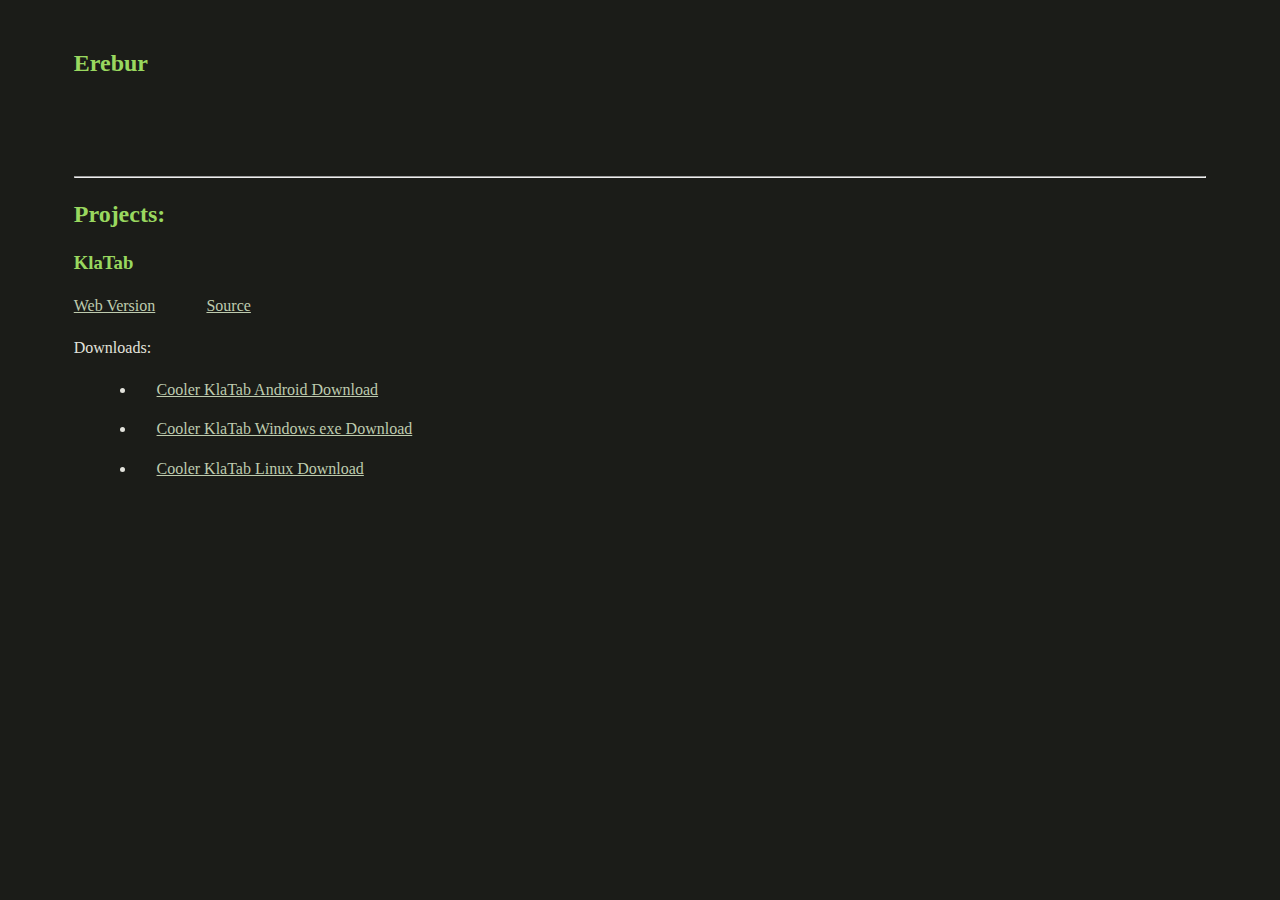
==== index.html @ 1d5b08e9 "typo" ====
<!DOCTYPE html>
<html lang="en">

<head>
    <meta charset="UTF-8">
    <meta http-equiv="X-UA-Compatible" content="IE=edge">
    <meta name="viewport" content="width=device-width, initial-scale=1.0">
    <title>Erebur.net</title>
    <link rel="stylesheet" href="main.css">
</head>

<body>
    <h2>
        Erebur
    </h2>
    <img src="https://github-readme-stats.vercel.app/api?username=erebur&show_icons=true&count_private=true&title_color=99d85f&text_color=e3e3dc&icon_color=becbae&bg_color=1b1c18&border_color=44483e" alt="">
    <hr>
    <h2>
        Projects:
    </h2>
    <h3>
        KlaTab
    </h3>
    <a href="/klatab">Web Version</a>
    <a href="http://github.com/erebur/klatab">Source</a>
    
    <p>
        Downloads:
    <ul>
        
        <li>
            <a href="releases/klatab.apk" download>Cooler KlaTab Android Download</a>
        </li>
        <li>
            <a href="releases/windows.zip" download>Cooler KlaTab Windows exe Download</a>
        </li>
        <li>
            <a href="releases/linux.zip" download>Cooler KlaTab Linux Download</a>
        </li>
    </ul>
    </p>
</body>

</html>
---- main.css ----
* {
  margin: 2%;
  color: #e3e3dc;
  background-color: #1b1c18;
}

h1, h2, h3, h4, h5, h6 {
  color: #99d85f;
}

a {
  color: #becbae;
}

hr {
  color: #44483e;
}

/*# sourceMappingURL=main.css.map */
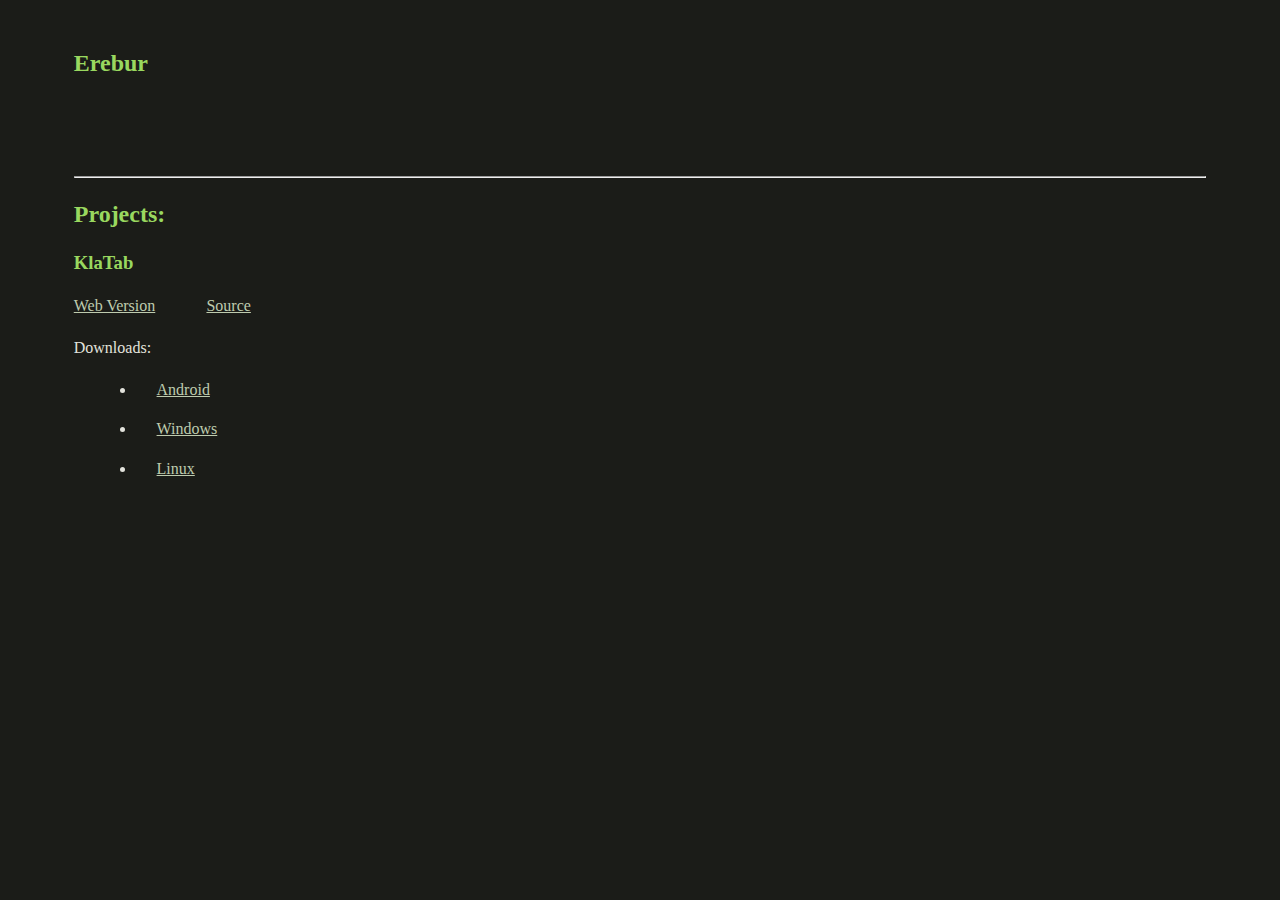
==== commit 60fb6655: "renamed" ====
--- a/index.html
+++ b/index.html
@@ -29,13 +29,13 @@
     <ul>
         
         <li>
-            <a href="releases/klatab.apk" download>Cooler KlaTab Android Download</a>
+            <a href="releases/klatab.apk" download>Android</a>
         </li>
         <li>
-            <a href="releases/windows.zip" download>Cooler KlaTab Windows exe Download</a>
+            <a href="releases/windows.zip" download>Windows</a>
         </li>
         <li>
-            <a href="releases/linux.zip" download>Cooler KlaTab Linux Download</a>
+            <a href="releases/linux.zip" download>Linux</a>
         </li>
     </ul>
     </p>
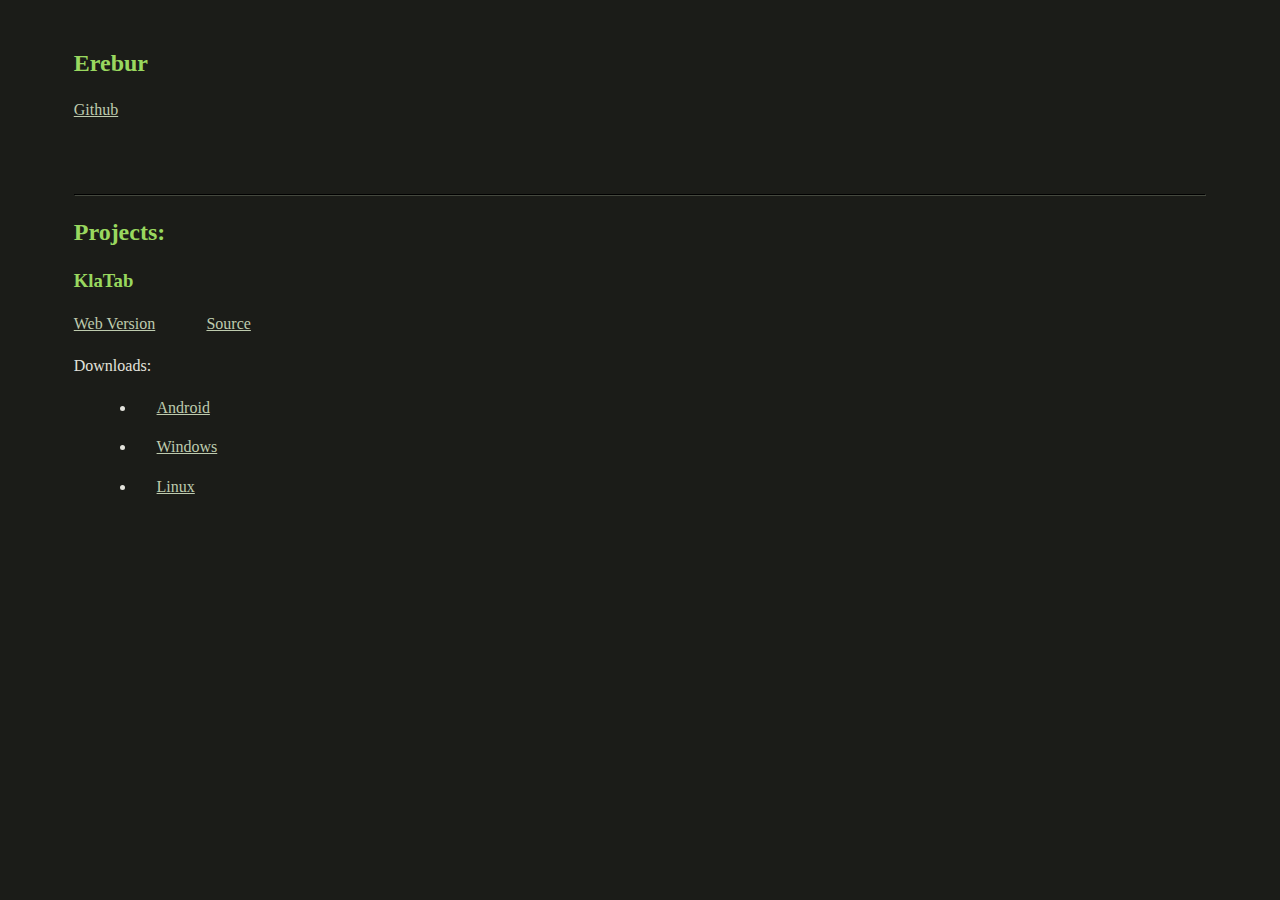
==== commit 6ceb3f27: "added Github Link" ====
--- a/index.html
+++ b/index.html
@@ -13,6 +13,10 @@
     <h2>
         Erebur
     </h2>
+    <a href="/github">Github</a>
+    
+    <br>
+    
     <img src="https://github-readme-stats.vercel.app/api?username=erebur&show_icons=true&count_private=true&title_color=99d85f&text_color=e3e3dc&icon_color=becbae&bg_color=1b1c18&border_color=44483e" alt="">
     <hr>
     <h2>
--- a/main.css
+++ b/main.css
@@ -13,7 +13,7 @@
 }
 
 hr {
-  color: #44483e;
+  border-color: #44483e;
 }
 
 /*# sourceMappingURL=main.css.map */
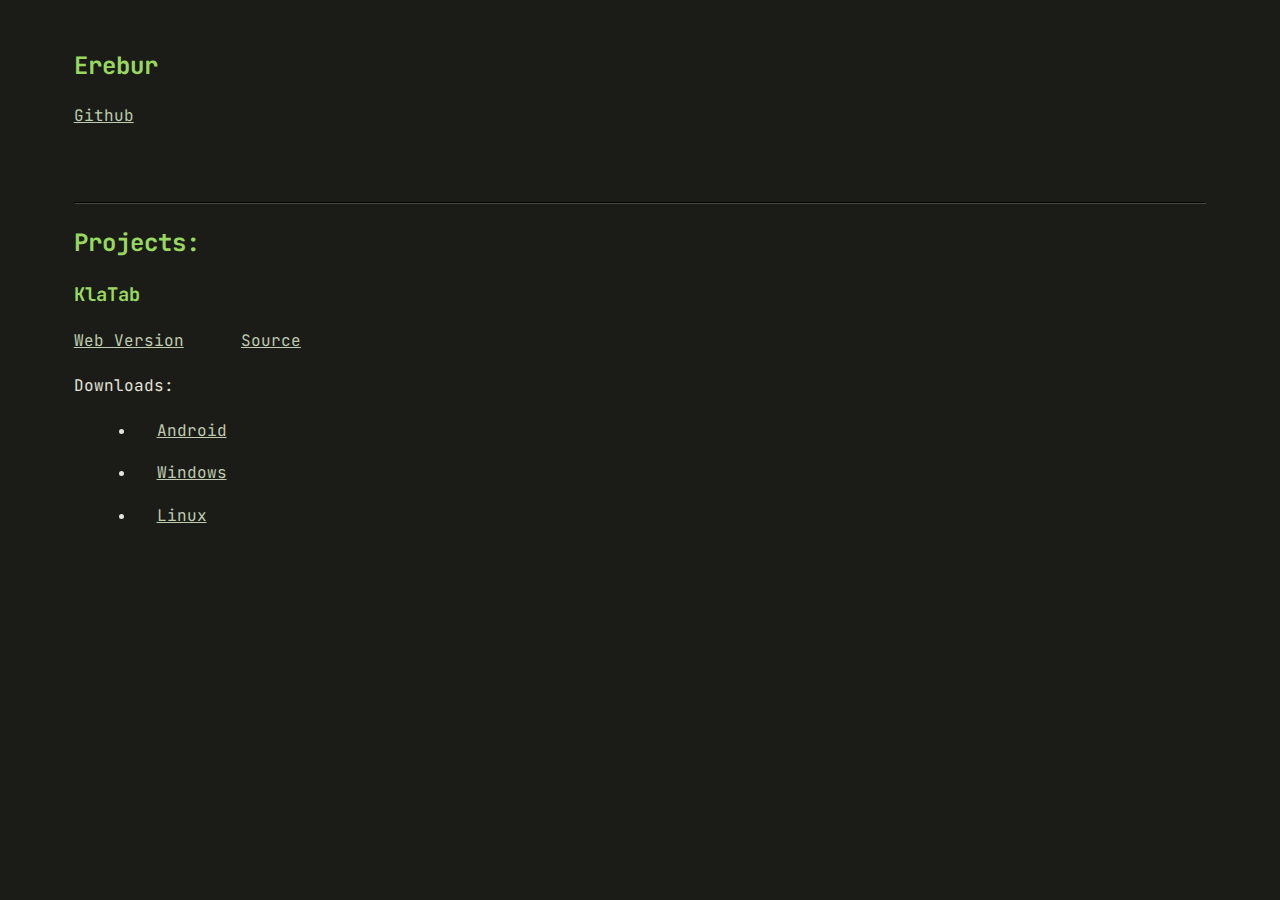
==== commit 1accb631: "changed font to jetbrains mono" ====
--- a/index.html
+++ b/index.html
@@ -1,12 +1,14 @@
 <!DOCTYPE html>
 <html lang="en">
 
+    
 <head>
     <meta charset="UTF-8">
     <meta http-equiv="X-UA-Compatible" content="IE=edge">
     <meta name="viewport" content="width=device-width, initial-scale=1.0">
     <title>Erebur.net</title>
     <link rel="stylesheet" href="main.css">
+    <link rel="stylesheet" href="https://fonts.googleapis.com/css2?family=JetBrains+Mono:ital,wght@0,800;1,800&display=swap">
 </head>
 
 <body>
--- a/main.css
+++ b/main.css
@@ -2,6 +2,7 @@
   margin: 2%;
   color: #e3e3dc;
   background-color: #1b1c18;
+  font-family: "JetBrains Mono";
 }
 
 h1, h2, h3, h4, h5, h6 {
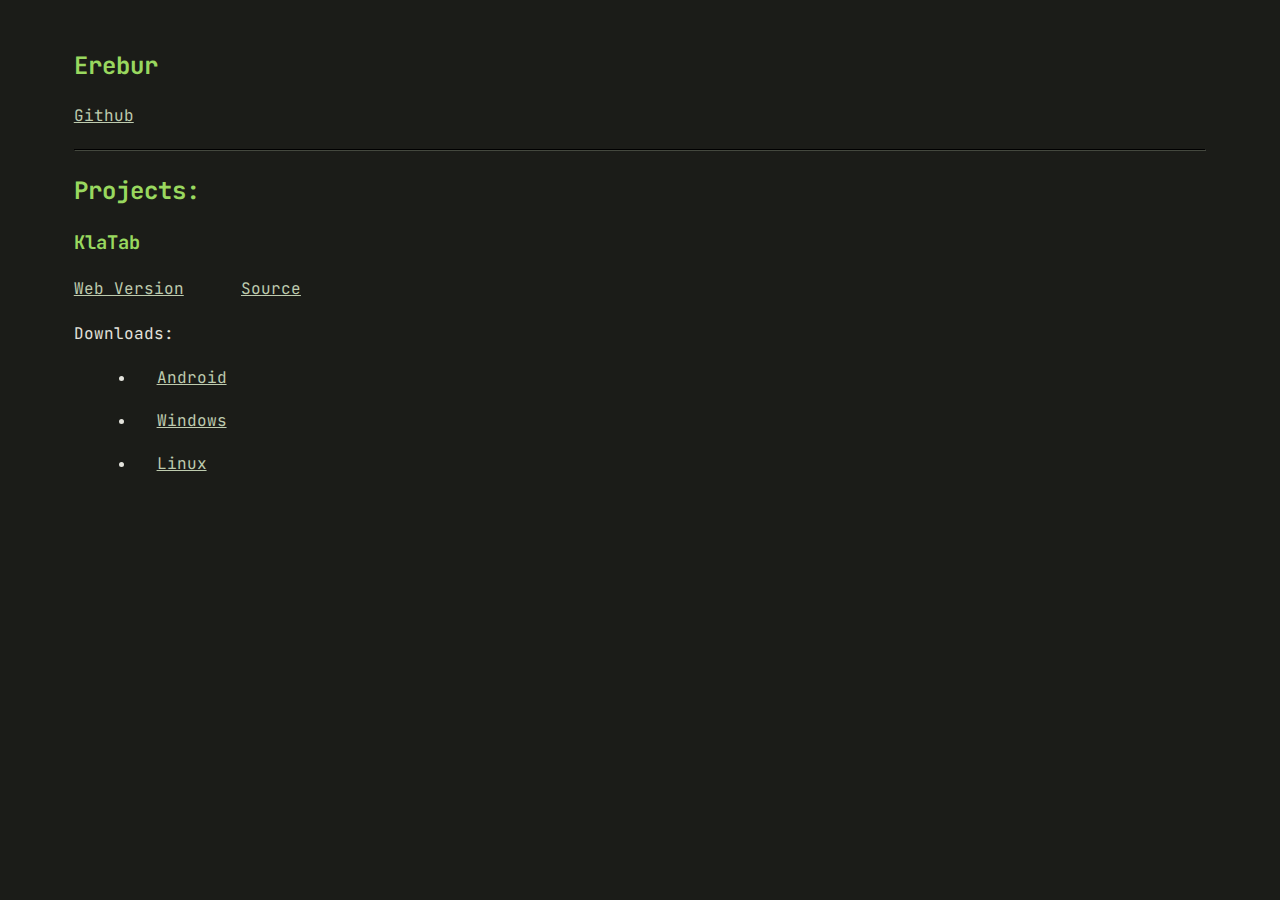
==== commit 2193381c: "added Dark/light mode suport" ====
--- a/index.html
+++ b/index.html
@@ -18,8 +18,7 @@
     <a href="/github">Github</a>
     
     <br>
-    
-    <img src="https://github-readme-stats.vercel.app/api?username=erebur&show_icons=true&count_private=true&title_color=99d85f&text_color=e3e3dc&icon_color=becbae&bg_color=1b1c18&border_color=44483e" alt="">
+    <!-- <img src="https://github-readme-stats.vercel.app/api?username=erebur&show_icons=true&count_private=true&title_color=99d85f&text_color=e3e3dc&icon_color=becbae&bg_color=1b1c18&border_color=44483e" alt=""> -->
     <hr>
     <h2>
         Projects:
--- a/main.css
+++ b/main.css
@@ -5,7 +5,12 @@
   font-family: "JetBrains Mono";
 }
 
-h1, h2, h3, h4, h5, h6 {
+h1,
+h2,
+h3,
+h4,
+h5,
+h6 {
   color: #99d85f;
 }
 
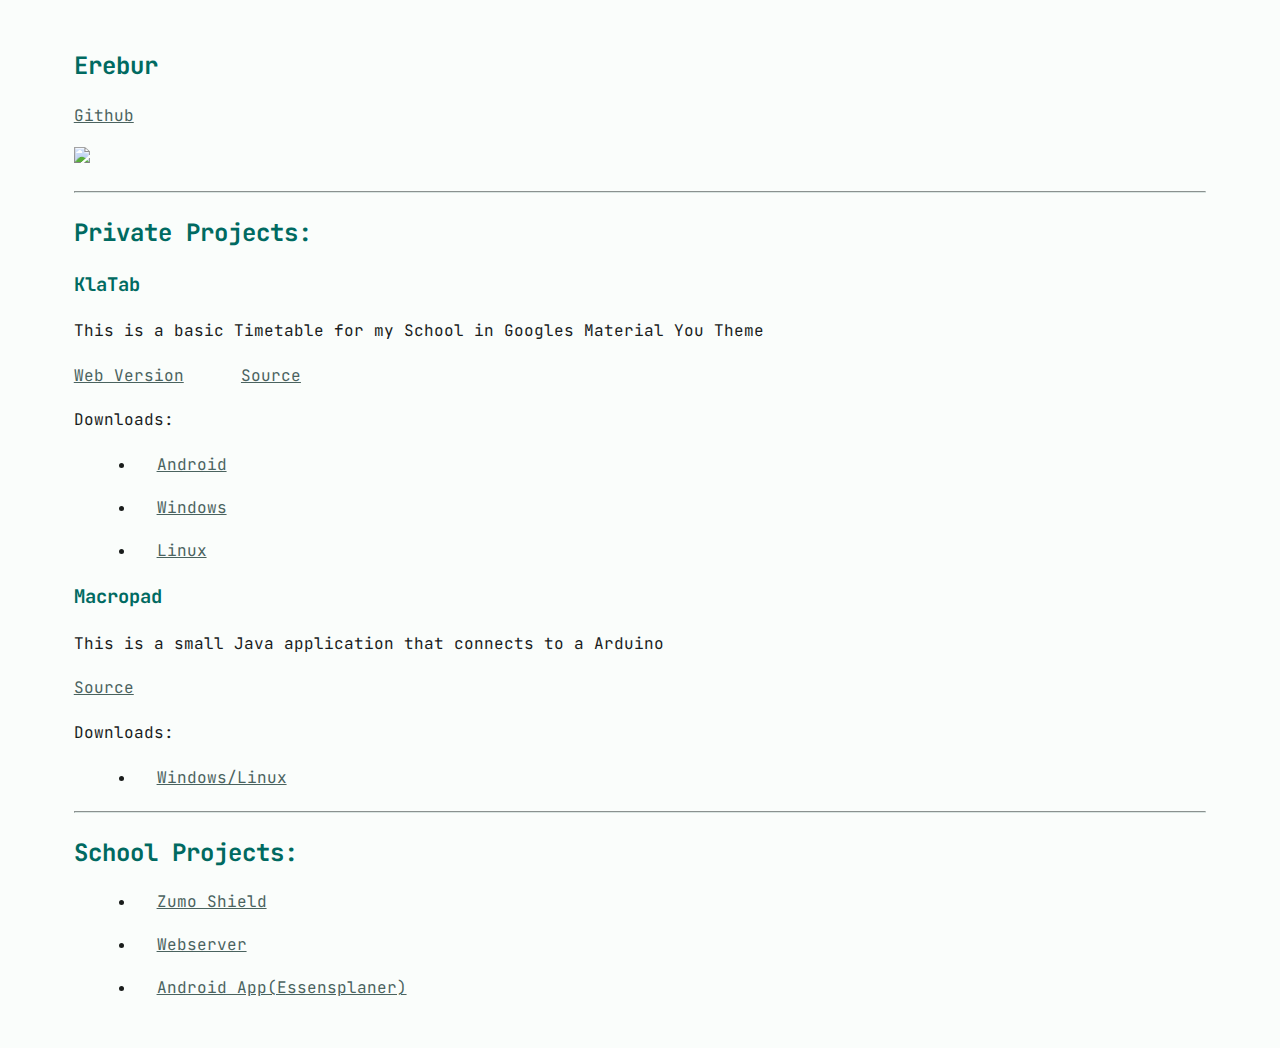
==== commit 39c2bb65: "added School Projekts" ====
--- a/index.html
+++ b/index.html
@@ -1,49 +1,82 @@
 <!DOCTYPE html>
 <html lang="en">
 
-    
 <head>
     <meta charset="UTF-8">
     <meta http-equiv="X-UA-Compatible" content="IE=edge">
     <meta name="viewport" content="width=device-width, initial-scale=1.0">
     <title>Erebur.net</title>
     <link rel="stylesheet" href="main.css">
-    <link rel="stylesheet" href="https://fonts.googleapis.com/css2?family=JetBrains+Mono:ital,wght@0,800;1,800&display=swap">
+    <link rel="stylesheet"
+        href="https://fonts.googleapis.com/css2?family=JetBrains+Mono:ital,wght@0,800;1,800&display=swap">
+    <link rel="icon" type="image/x-icon" href="/images/icon_round.png">
 </head>
 
 <body>
-    <h2>
-        Erebur
-    </h2>
+    <h2>Erebur</h2>
     <a href="/github">Github</a>
-    
-    <br>
-    <!-- <img src="https://github-readme-stats.vercel.app/api?username=erebur&show_icons=true&count_private=true&title_color=99d85f&text_color=e3e3dc&icon_color=becbae&bg_color=1b1c18&border_color=44483e" alt=""> -->
+    <br><br>
+
+    <picture>
+        <source style="margin: 0;"
+            srcset="https://github-readme-stats.vercel.app/api?username=erebur&show_icons=true&count_private=true&title_color=53dbca&text_color=e0e3e1&icon_color=b1ccc7&bg_color=00000000&border_color=3f4947&hide=contribs,prs"
+            media="(prefers-color-scheme: dark)">
+        <img style="margin: 0;"
+            src="https://github-readme-stats.vercel.app/api?username=erebur&show_icons=true&count_private=true&title_color=006a61&text_color=191c1b&icon_color=4a635f&bg_color=00000000&border_color=dae5e2&hide=contribs,prs">
+    </picture>
     <hr>
-    <h2>
-        Projects:
-    </h2>
-    <h3>
-        KlaTab
-    </h3>
-    <a href="/klatab">Web Version</a>
-    <a href="http://github.com/erebur/klatab">Source</a>
-    
-    <p>
-        Downloads:
-    <ul>
-        
-        <li>
-            <a href="releases/klatab.apk" download>Android</a>
-        </li>
-        <li>
-            <a href="releases/windows.zip" download>Windows</a>
-        </li>
-        <li>
-            <a href="releases/linux.zip" download>Linux</a>
-        </li>
-    </ul>
-    </p>
+    <div>
+        <h2>
+            Private Projects:
+        </h2>
+        <div>
+            <div>
+                <h3>
+                    KlaTab
+                </h3>
+                <p>This is a basic Timetable for my School in Googles Material You Theme </p>
+                <a href="/klatab">Web Version</a>
+                <a href="http://github.com/erebur/klatab">Source</a>
+                <p>
+                    Downloads:
+                <ul>
+                    <li>
+                        <a href="releases/klatab/android.apk" download>Android</a>
+                    </li>
+                    <li>
+                        <a href="releases/klatab/windows.zip" download>Windows</a>
+                    </li>
+                    <li>
+                        <a href="releases/klatab/linux.zip" download>Linux</a>
+                    </li>
+                </ul>
+                </p>
+            </div>
+            <div>
+                <!-- <br> -->
+                <h3>Macropad</h3>
+                <p>This is a small Java application that connects to a Arduino</p>
+                <a href="http://github.com/erebur/macropad">Source</a>
+                <p>
+                    Downloads:
+                <ul>
+                    <li>
+                        <a href="https://github.com/Erebur/macropad/releases/latest/" download>Windows/Linux</a>
+                    </li>
+                </ul>
+                </p>
+            </div>
+        </div>
+        <hr>
+        <h2>
+            School Projects:
+        </h2>
+        <ul>
+            <li><a href="http://github.com/erebur/ZumoShield">Zumo Shield</a></li>
+            <li><a href="http://github.com/erebur/WebService">Webserver</a></li>
+            <li><a href="http://github.com/erebur/Essensplaner">Android App(Essensplaner)</a></li>
+        </ul>
+    </div>
 </body>
 
 </html>--- a/main.css
+++ b/main.css
@@ -1,25 +1,52 @@
-* {
-  margin: 2%;
-  color: #e3e3dc;
-  background-color: #1b1c18;
-  font-family: "JetBrains Mono";
-}
-
-h1,
+@media (prefers-color-scheme: dark) {
+  * {
+    color: #e0e3e1;
+    margin: 2%;
+    background-color: #191c1b;
+    font-family: "JetBrains Mono";
+  }
+  h1,
 h2,
 h3,
 h4,
 h5,
 h6 {
-  color: #99d85f;
+    color: #53dbca;
+  }
+  a {
+    color: #b1ccc7;
+  }
+  hr {
+    border-color: #3f4947;
+  }
+}
+@media (prefers-color-scheme: light) {
+  * {
+    margin: 2%;
+    color: #191c1b;
+    background-color: #fafdfb;
+    font-family: "JetBrains Mono";
+  }
+  h1,
+h2,
+h3,
+h4,
+h5,
+h6 {
+    color: #006a61;
+  }
+  a {
+    color: #4a635f;
+  }
+  hr {
+    border-color: #dae5e2;
+  }
+}
+br {
+  margin-top: 0;
+  margin-bottom: 0;
 }
 
-a {
-  color: #becbae;
-}
-
-hr {
-  border-color: #44483e;
-}
-
-/*# sourceMappingURL=main.css.map */
+div {
+  margin: 0;
+}/*# sourceMappingURL=main.css.map */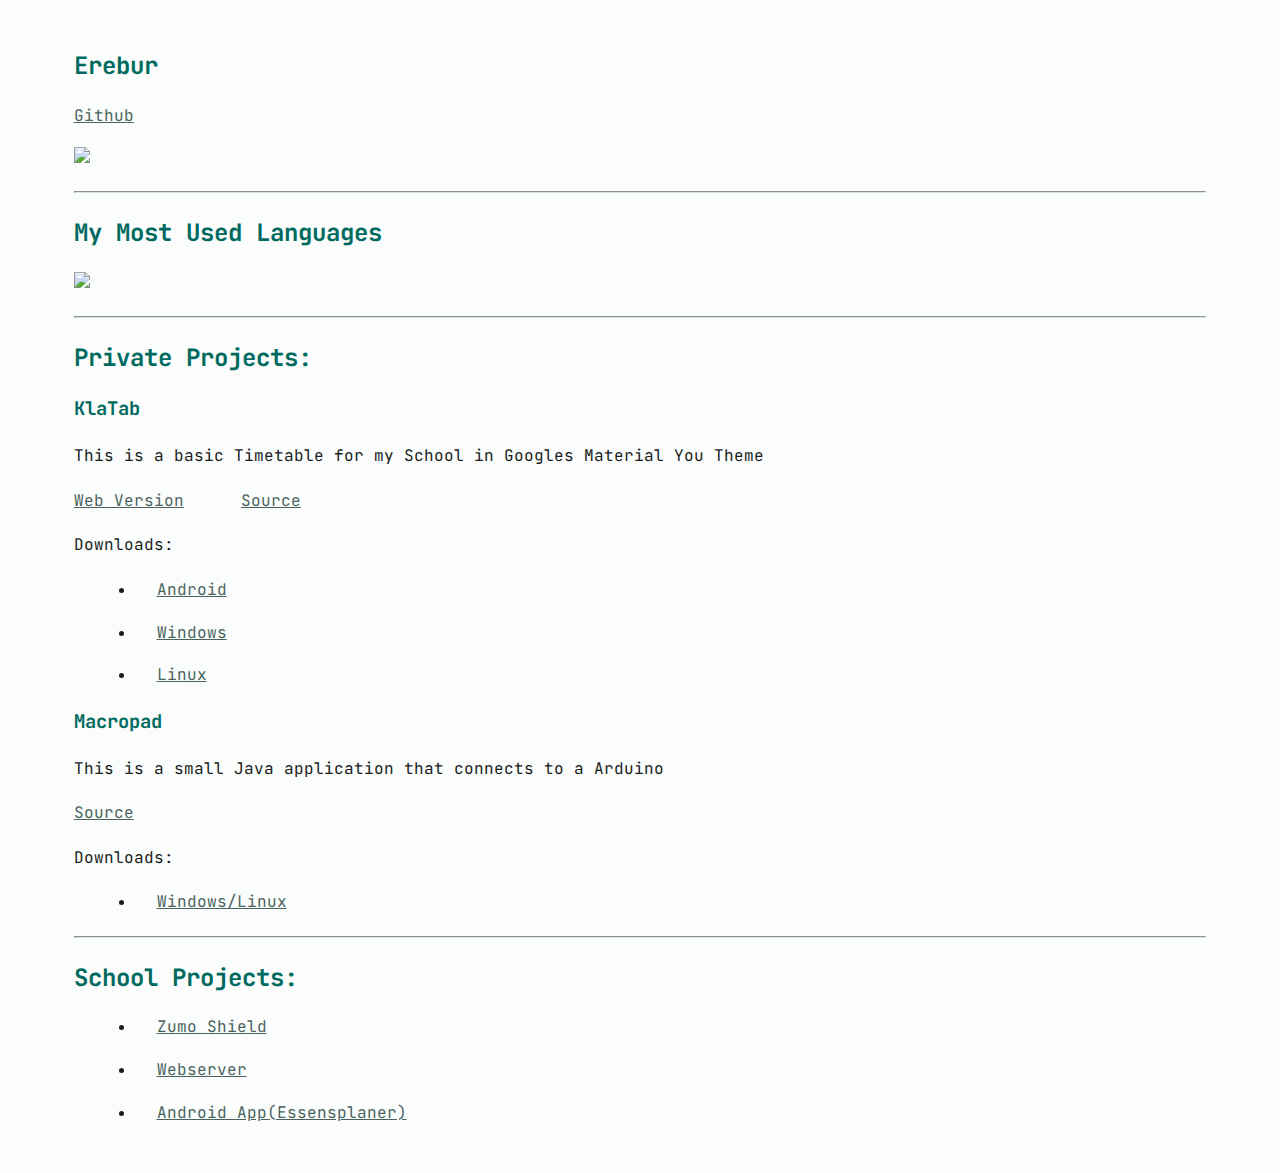
==== commit 77423b2a: "added Most Used Languages" ====
--- a/index.html
+++ b/index.html
@@ -24,6 +24,19 @@
         <img style="margin: 0;"
             src="https://github-readme-stats.vercel.app/api?username=erebur&show_icons=true&count_private=true&title_color=006a61&text_color=191c1b&icon_color=4a635f&bg_color=00000000&border_color=dae5e2&hide=contribs,prs">
     </picture>
+    <hr>
+    <div>
+        <h2>
+            My Most Used Languages
+        </h2>
+        <picture>
+            <source style="margin: 0;"
+                srcset="https://github-readme-stats.vercel.app/api/top-langs/?username=erebur&hide=Objective-C,Swift,cMake&langs_count=100&exclude_repo=erebur.github.io&bg_color=191c1b&text_color=e0e3e1&border_color=3f4947&hide_title=true&layout=compact"
+                media="(prefers-color-scheme: dark)">
+            <img style="margin: 0;"
+                src="https://github-readme-stats.vercel.app/api/top-langs/?username=erebur&hide=Objective-C,Swift,cMake&langs_count=100&exclude_repo=erebur.github.io&bg_color=fafdfb&text_color=191c1b&border_color=dae5e2&hide_title=true&layout=compact">
+        </picture>
+    </div>
     <hr>
     <div>
         <h2>
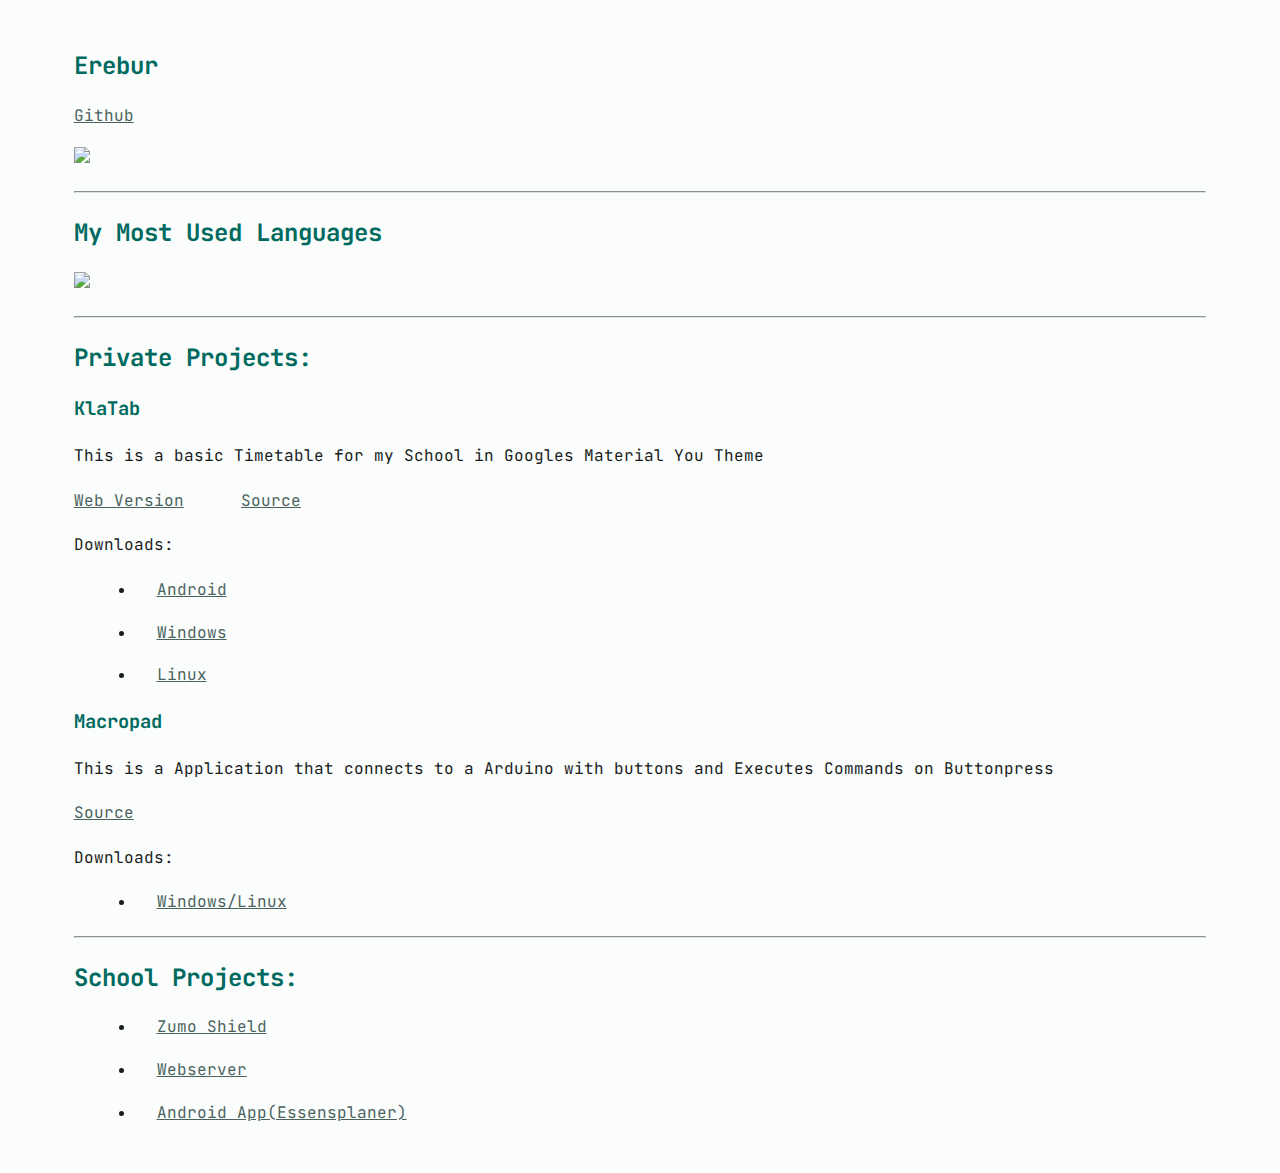
==== commit 90ab8c71: "updated Macropad Desc" ====
--- a/index.html
+++ b/index.html
@@ -68,7 +68,7 @@
             <div>
                 <!-- <br> -->
                 <h3>Macropad</h3>
-                <p>This is a small Java application that connects to a Arduino</p>
+                <p>This is a Application that connects to a Arduino with buttons and Executes Commands on Buttonpress</p>
                 <a href="http://github.com/erebur/macropad">Source</a>
                 <p>
                     Downloads:
